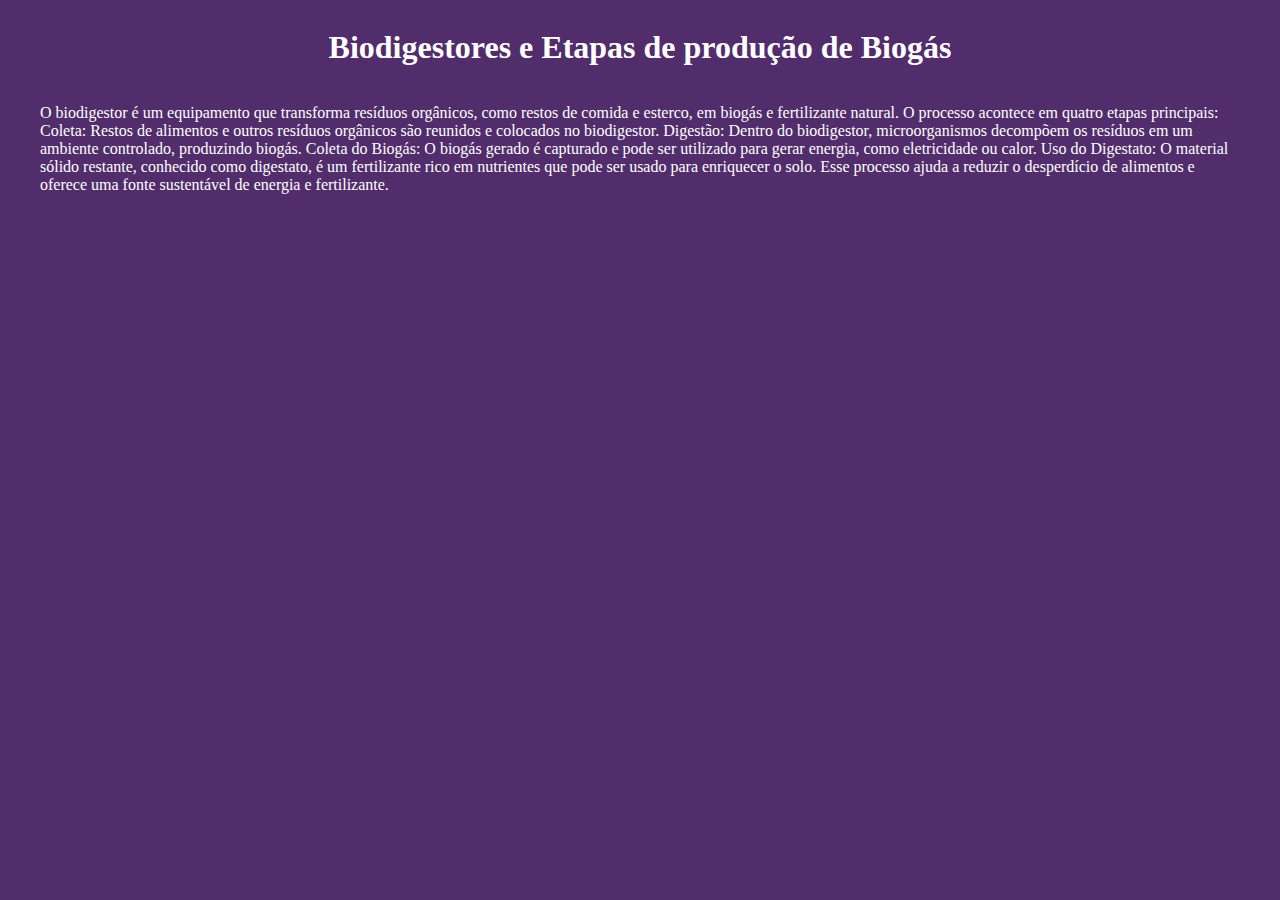
==== index2.html @ 2543e61c "cvcxv" ====
<html lang="pt-br">
<head>
    <meta charset="UTF-8">
    <meta name="viewport" content="width=device-width, initial-scale=1.0">
    <title>Biodigestor e Etapas de produção de Biogás</title>
    <link rel="stylesheet" href="pagina1.css">

    
</head>
<body>
    <section class="conteudo-principal">
    <h1>Biodigestores e Etapas de produção de Biogás</h1>
    <p>O biodigestor é um equipamento que transforma resíduos orgânicos, como restos de comida e esterco, em biogás e fertilizante natural. O processo acontece em quatro etapas principais:

        Coleta: Restos de alimentos e outros resíduos orgânicos são reunidos e colocados no biodigestor.
        
        Digestão: Dentro do biodigestor, microorganismos decompõem os resíduos em um ambiente controlado, produzindo biogás.
        
        Coleta do Biogás: O biogás gerado é capturado e pode ser utilizado para gerar energia, como eletricidade ou calor.
        
        Uso do Digestato: O material sólido restante, conhecido como digestato, é um fertilizante rico em nutrientes que pode ser usado para enriquecer o solo.
        Esse processo ajuda a reduzir o desperdício de alimentos e oferece uma fonte sustentável de energia e fertilizante.</p>

</body>
</html>
---- pagina1.css ----
:root{
    background-color: rgba(52, 8, 82, 0.851);
    color: rgb(255, 255, 255);
  }
  
  body{
    background-color: var(-cor-de-fundo);
    color: var(texo);
    
}

.conteudo-principal {
    display: flex;
    flex-direction: column;
    justify-content: center;
    align-items: center;
    max-width: 1200px;
    width: 100%;
    margin: 0 auto;
  }
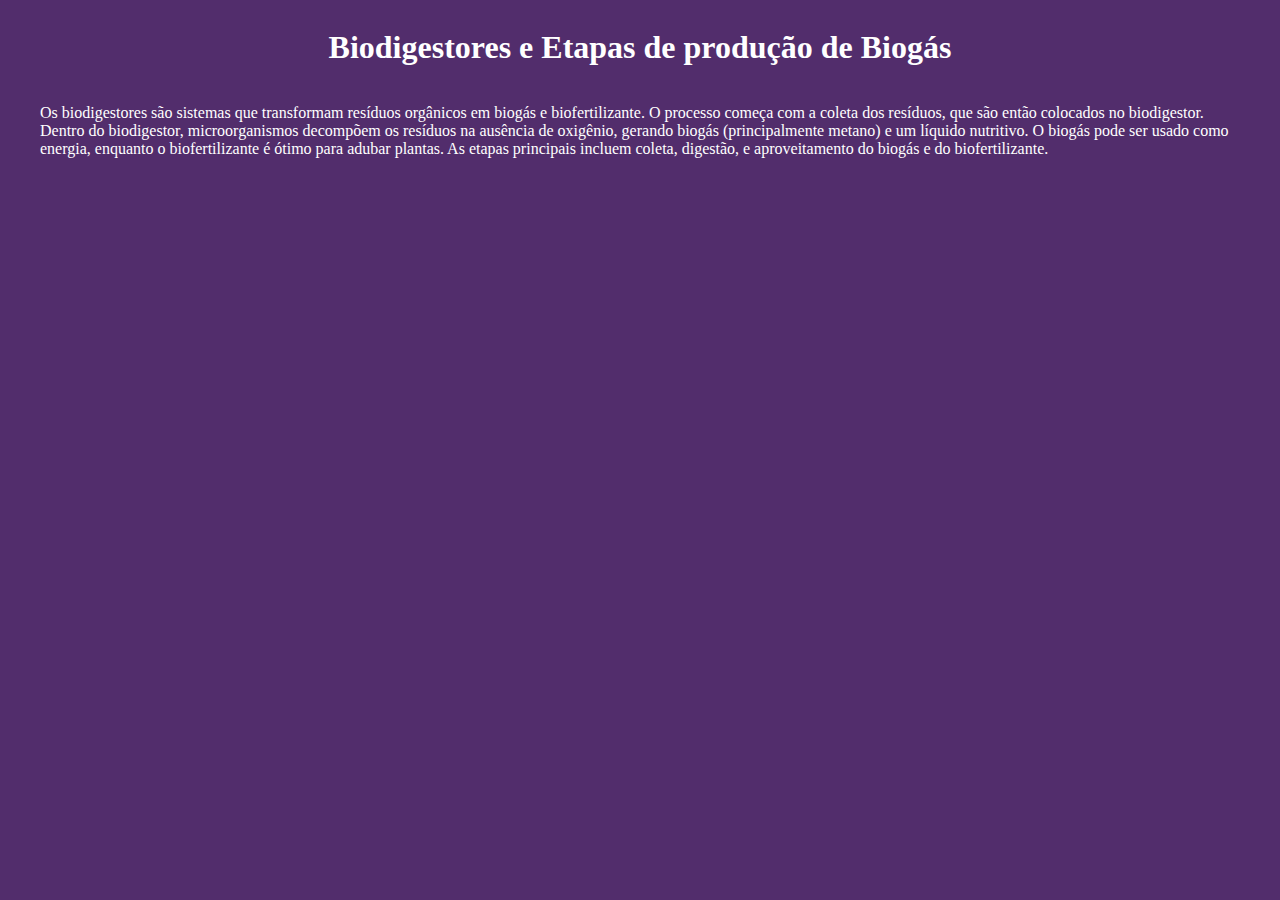
==== commit 426c65f7: "fedg" ====
--- a/index2.html
+++ b/index2.html
@@ -10,16 +10,8 @@
 <body>
     <section class="conteudo-principal">
     <h1>Biodigestores e Etapas de produção de Biogás</h1>
-    <p>O biodigestor é um equipamento que transforma resíduos orgânicos, como restos de comida e esterco, em biogás e fertilizante natural. O processo acontece em quatro etapas principais:
-
-        Coleta: Restos de alimentos e outros resíduos orgânicos são reunidos e colocados no biodigestor.
-        
-        Digestão: Dentro do biodigestor, microorganismos decompõem os resíduos em um ambiente controlado, produzindo biogás.
-        
-        Coleta do Biogás: O biogás gerado é capturado e pode ser utilizado para gerar energia, como eletricidade ou calor.
-        
-        Uso do Digestato: O material sólido restante, conhecido como digestato, é um fertilizante rico em nutrientes que pode ser usado para enriquecer o solo.
-        Esse processo ajuda a reduzir o desperdício de alimentos e oferece uma fonte sustentável de energia e fertilizante.</p>
+    <p>Os biodigestores são sistemas que transformam resíduos orgânicos em biogás e biofertilizante. O processo começa com a coleta dos resíduos, que são então colocados no biodigestor. Dentro do biodigestor, microorganismos decompõem os resíduos na ausência de oxigênio, gerando biogás (principalmente metano) e um líquido nutritivo. O biogás pode ser usado como energia, enquanto o biofertilizante é ótimo para adubar plantas. As etapas principais incluem coleta, digestão, e aproveitamento do biogás e do biofertilizante.
+</p>
 
 </body>
 </html>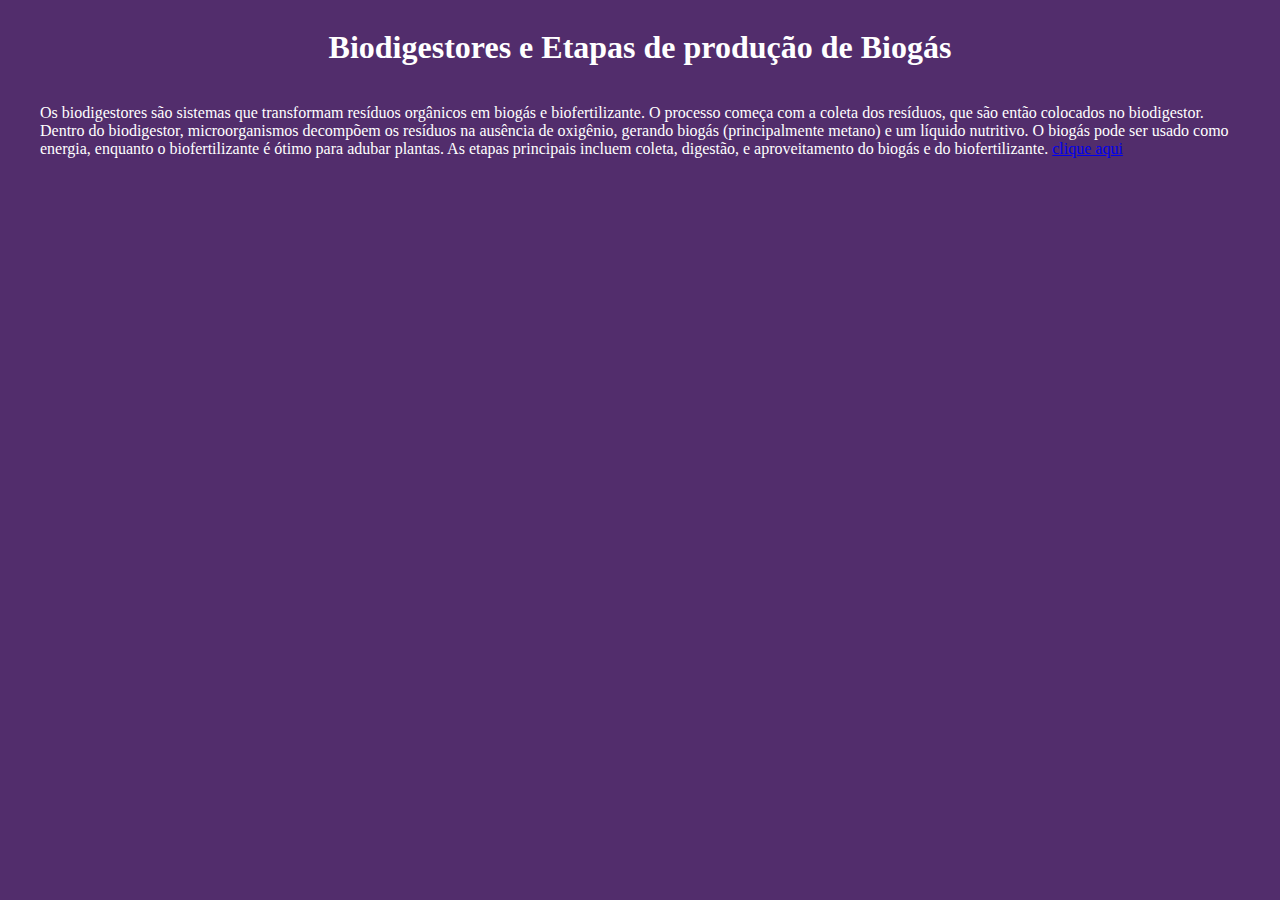
==== commit 60b06e2b: "fgsdf" ====
--- a/index2.html
+++ b/index2.html
@@ -11,7 +11,9 @@
     <section class="conteudo-principal">
     <h1>Biodigestores e Etapas de produção de Biogás</h1>
     <p>Os biodigestores são sistemas que transformam resíduos orgânicos em biogás e biofertilizante. O processo começa com a coleta dos resíduos, que são então colocados no biodigestor. Dentro do biodigestor, microorganismos decompõem os resíduos na ausência de oxigênio, gerando biogás (principalmente metano) e um líquido nutritivo. O biogás pode ser usado como energia, enquanto o biofertilizante é ótimo para adubar plantas. As etapas principais incluem coleta, digestão, e aproveitamento do biogás e do biofertilizante.
-</p>
+        <a href="index3.html" target="_blank" rel="noopener noreferrer">clique aqui</a>
+    </p>
+
 
 </body>
 </html>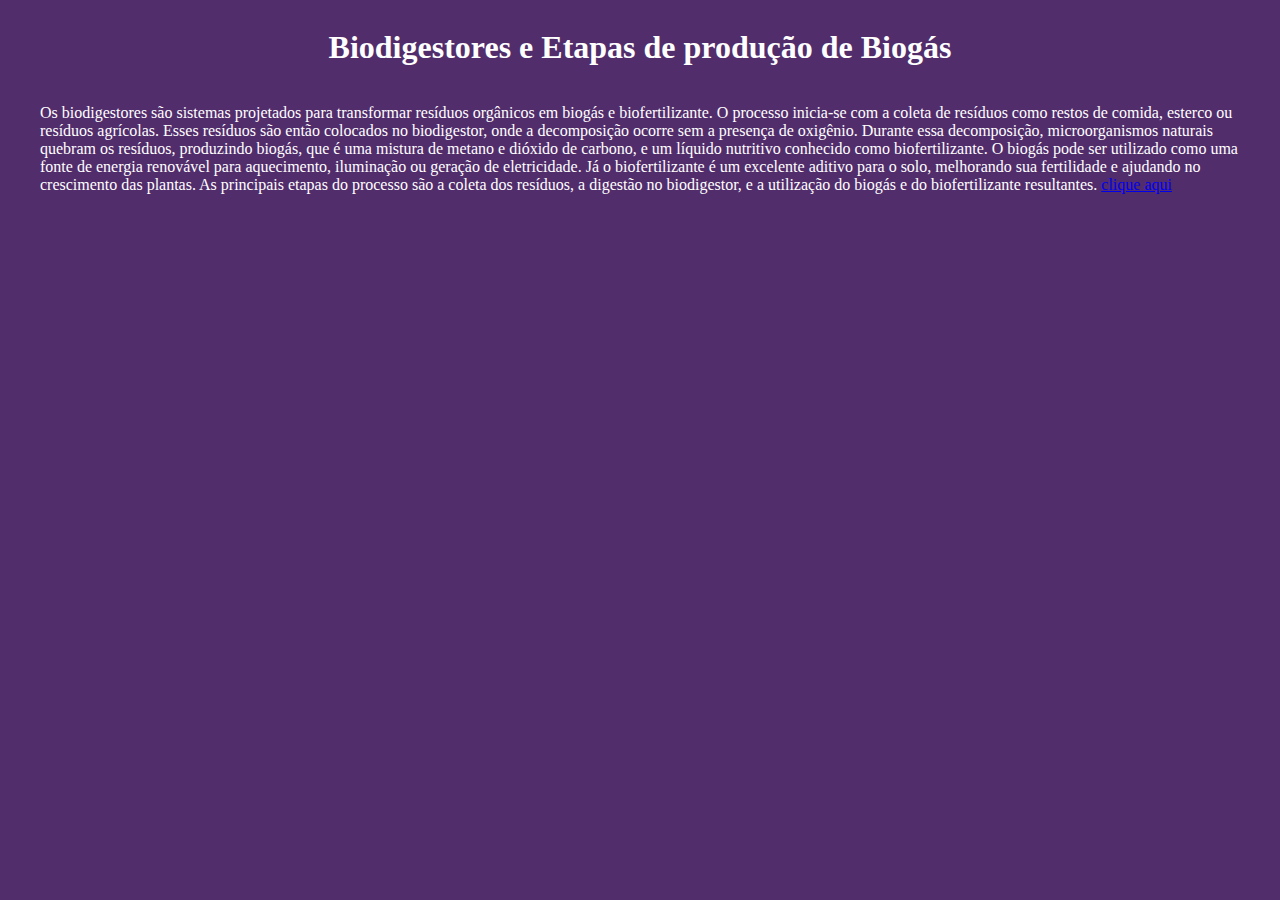
==== commit dbab2d0b: "dftsf" ====
--- a/index2.html
+++ b/index2.html
@@ -10,7 +10,8 @@
 <body>
     <section class="conteudo-principal">
     <h1>Biodigestores e Etapas de produção de Biogás</h1>
-    <p>Os biodigestores são sistemas que transformam resíduos orgânicos em biogás e biofertilizante. O processo começa com a coleta dos resíduos, que são então colocados no biodigestor. Dentro do biodigestor, microorganismos decompõem os resíduos na ausência de oxigênio, gerando biogás (principalmente metano) e um líquido nutritivo. O biogás pode ser usado como energia, enquanto o biofertilizante é ótimo para adubar plantas. As etapas principais incluem coleta, digestão, e aproveitamento do biogás e do biofertilizante.
+    <p>Os biodigestores são sistemas projetados para transformar resíduos orgânicos em biogás e biofertilizante. O processo inicia-se com a coleta de resíduos como restos de comida, esterco ou resíduos agrícolas. Esses resíduos são então colocados no biodigestor, onde a decomposição ocorre sem a presença de oxigênio. Durante essa decomposição, microorganismos naturais quebram os resíduos, produzindo biogás, que é uma mistura de metano e dióxido de carbono, e um líquido nutritivo conhecido como biofertilizante. O biogás pode ser utilizado como uma fonte de energia renovável para aquecimento, iluminação ou geração de eletricidade. Já o biofertilizante é um excelente aditivo para o solo, melhorando sua fertilidade e ajudando no crescimento das plantas. As principais etapas do processo são a coleta dos resíduos, a digestão no biodigestor, e a utilização do biogás e do biofertilizante resultantes.
+
         <a href="index3.html" target="_blank" rel="noopener noreferrer">clique aqui</a>
     </p>
 
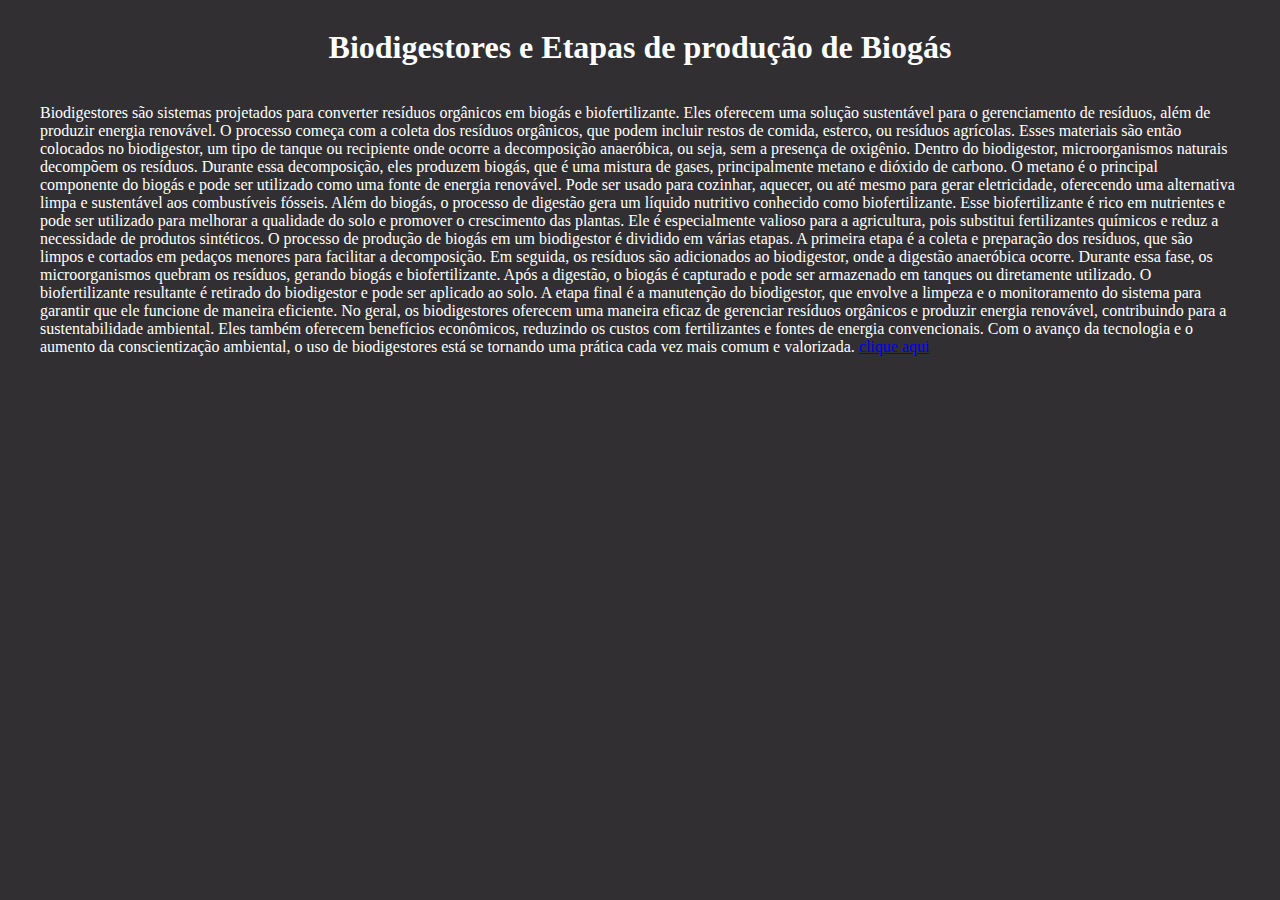
==== commit d3db9615: "df" ====
--- a/index2.html
+++ b/index2.html
@@ -10,7 +10,17 @@
 <body>
     <section class="conteudo-principal">
     <h1>Biodigestores e Etapas de produção de Biogás</h1>
-    <p>Os biodigestores são sistemas projetados para transformar resíduos orgânicos em biogás e biofertilizante. O processo inicia-se com a coleta de resíduos como restos de comida, esterco ou resíduos agrícolas. Esses resíduos são então colocados no biodigestor, onde a decomposição ocorre sem a presença de oxigênio. Durante essa decomposição, microorganismos naturais quebram os resíduos, produzindo biogás, que é uma mistura de metano e dióxido de carbono, e um líquido nutritivo conhecido como biofertilizante. O biogás pode ser utilizado como uma fonte de energia renovável para aquecimento, iluminação ou geração de eletricidade. Já o biofertilizante é um excelente aditivo para o solo, melhorando sua fertilidade e ajudando no crescimento das plantas. As principais etapas do processo são a coleta dos resíduos, a digestão no biodigestor, e a utilização do biogás e do biofertilizante resultantes.
+    <p>Biodigestores são sistemas projetados para converter resíduos orgânicos em biogás e biofertilizante. Eles oferecem uma solução sustentável para o gerenciamento de resíduos, além de produzir energia renovável. O processo começa com a coleta dos resíduos orgânicos, que podem incluir restos de comida, esterco, ou resíduos agrícolas. Esses materiais são então colocados no biodigestor, um tipo de tanque ou recipiente onde ocorre a decomposição anaeróbica, ou seja, sem a presença de oxigênio.
+
+        Dentro do biodigestor, microorganismos naturais decompõem os resíduos. Durante essa decomposição, eles produzem biogás, que é uma mistura de gases, principalmente metano e dióxido de carbono. O metano é o principal componente do biogás e pode ser utilizado como uma fonte de energia renovável. Pode ser usado para cozinhar, aquecer, ou até mesmo para gerar eletricidade, oferecendo uma alternativa limpa e sustentável aos combustíveis fósseis.
+        
+        Além do biogás, o processo de digestão gera um líquido nutritivo conhecido como biofertilizante. Esse biofertilizante é rico em nutrientes e pode ser utilizado para melhorar a qualidade do solo e promover o crescimento das plantas. Ele é especialmente valioso para a agricultura, pois substitui fertilizantes químicos e reduz a necessidade de produtos sintéticos.
+        
+        O processo de produção de biogás em um biodigestor é dividido em várias etapas. A primeira etapa é a coleta e preparação dos resíduos, que são limpos e cortados em pedaços menores para facilitar a decomposição. Em seguida, os resíduos são adicionados ao biodigestor, onde a digestão anaeróbica ocorre. Durante essa fase, os microorganismos quebram os resíduos, gerando biogás e biofertilizante.
+        
+        Após a digestão, o biogás é capturado e pode ser armazenado em tanques ou diretamente utilizado. O biofertilizante resultante é retirado do biodigestor e pode ser aplicado ao solo. A etapa final é a manutenção do biodigestor, que envolve a limpeza e o monitoramento do sistema para garantir que ele funcione de maneira eficiente.
+        
+        No geral, os biodigestores oferecem uma maneira eficaz de gerenciar resíduos orgânicos e produzir energia renovável, contribuindo para a sustentabilidade ambiental. Eles também oferecem benefícios econômicos, reduzindo os custos com fertilizantes e fontes de energia convencionais. Com o avanço da tecnologia e o aumento da conscientização ambiental, o uso de biodigestores está se tornando uma prática cada vez mais comum e valorizada.        
 
         <a href="index3.html" target="_blank" rel="noopener noreferrer">clique aqui</a>
     </p>
--- a/pagina1.css
+++ b/pagina1.css
@@ -1,5 +1,5 @@
 :root{
-    background-color: rgba(52, 8, 82, 0.851);
+    background-color: rgba(13, 11, 14, 0.851);
     color: rgb(255, 255, 255);
   }
   
